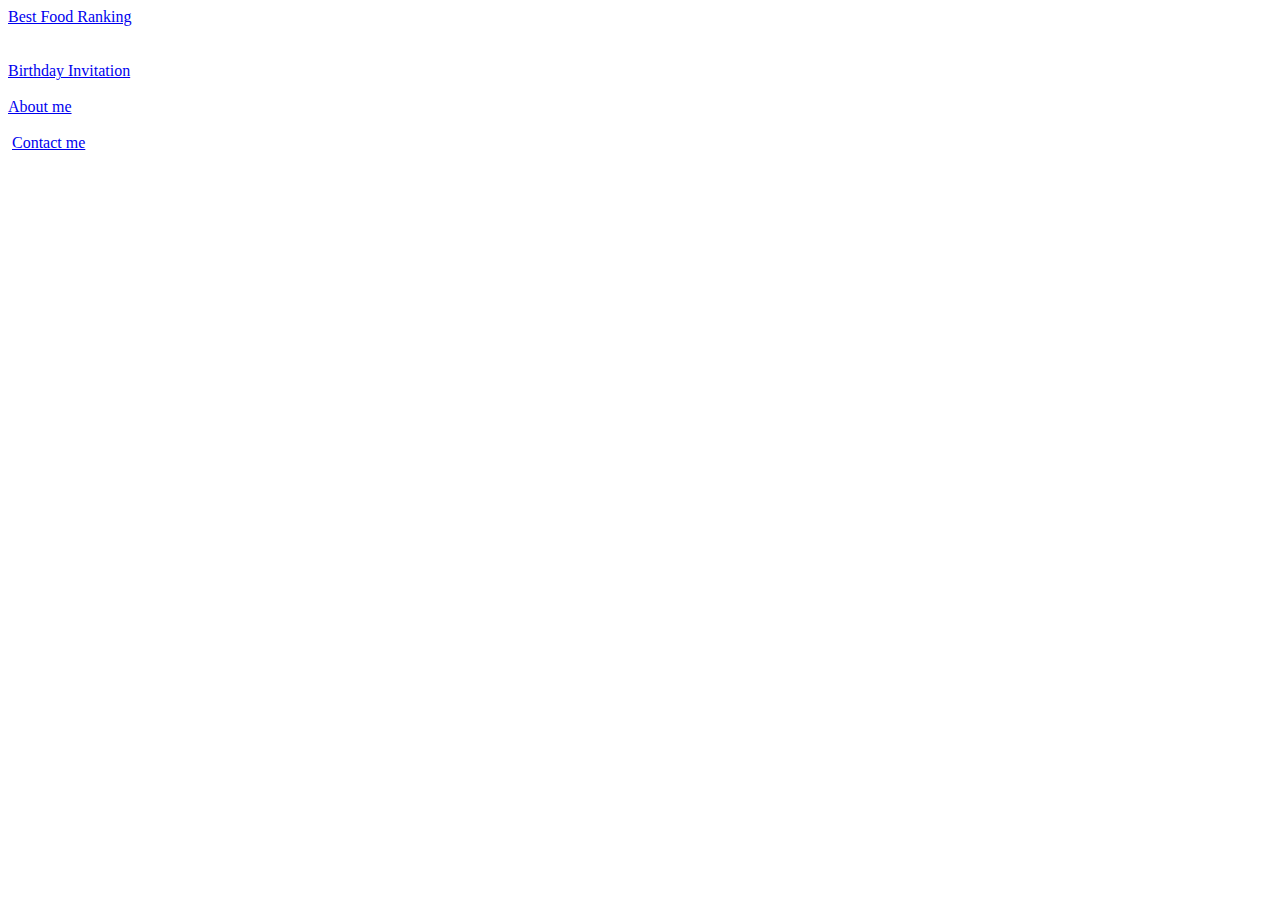
==== index.html @ 427d352f "Add files via upload" ====
<!DOCTYPE html>
<html lang="en">
<head>
    <meta charset="UTF-8">
    <meta name="viewport" content="width=device-width, initial-scale=1.0">
    <title>Document</title>
</head>
<body>
    <a href="/Public/food.html.html">Best Food Ranking</a> <br> <br>

<a href="/Public/food.html.html"><img src="../Project/assets/Image/best food.png" alt="" width="400"></a> <br>

    <a href="/Public/birthday.html.html">Birthday Invitation</a> <br>
    
<a href="/Public/birthday.html.html"><img src="../Project/assets/Image/BirthDay.png" alt="" width="400"></a> <br>
 <a href="/Public/about.html">About me</a><br><br>
 <img src="../Project/assets/Image/Screenshot 2024-03-11 095733.png" alt="">
    <a href="/Public/contact.html">Contact me</a>

</body>
</html>
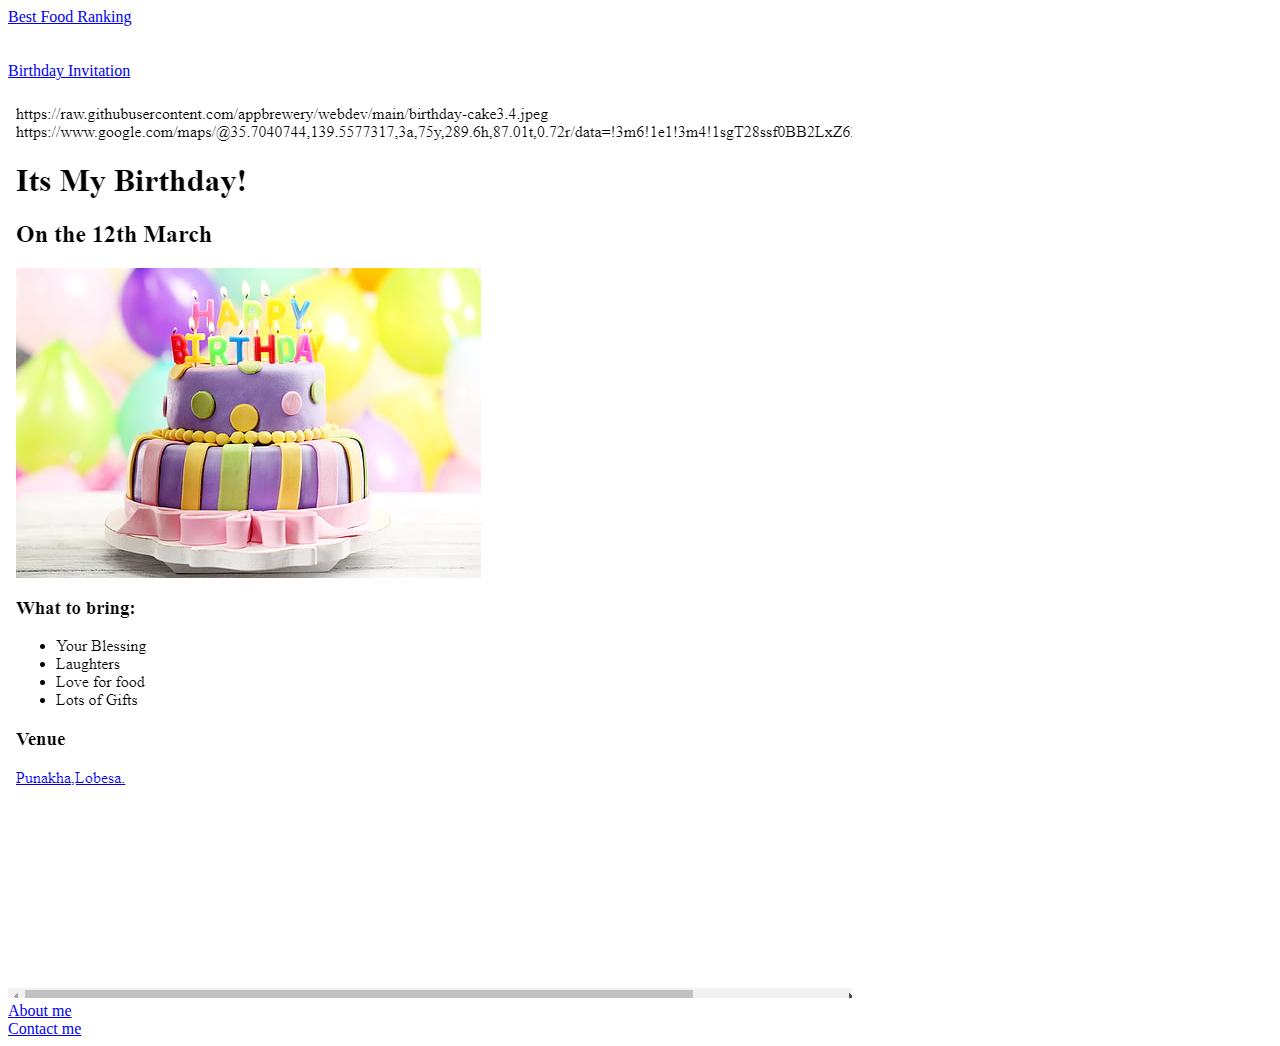
==== commit de44b999: "Add files via upload" ====
--- a/index.html
+++ b/index.html
@@ -6,16 +6,15 @@
     <title>Document</title>
 </head>
 <body>
-    <a href="/Public/food.html.html">Best Food Ranking</a> <br> <br>
+    <a href="./Public/food.html.html">Best Food Ranking</a> <br> <br>
 
-<a href="/Public/food.html.html"><img src="../Project/assets/Image/best food.png" alt="" width="400"></a> <br>
+<a href="./Public/food.html.html"><img src="../Project/assets/Image/best food.png" alt="" width="400"></a> <br>
 
-    <a href="/Public/birthday.html.html">Birthday Invitation</a> <br>
+    <a href="./Public/birthday.html.html">Birthday Invitation</a> <br><br>
     
-<a href="/Public/birthday.html.html"><img src="../Project/assets/Image/BirthDay.png" alt="" width="400"></a> <br>
- <a href="/Public/about.html">About me</a><br><br>
- <img src="../Project/assets/Image/Screenshot 2024-03-11 095733.png" alt="">
-    <a href="/Public/contact.html">Contact me</a>
+<a href="./Public/birthday.html.html"><img src="./assets/Image/BirthDay.png" alt="birthday invitation"><br>
+ <a href="./Public/about.html">About me</a><br>
+    <a href="./Public/contact.html">Contact me</a>
 
 </body>
 </html>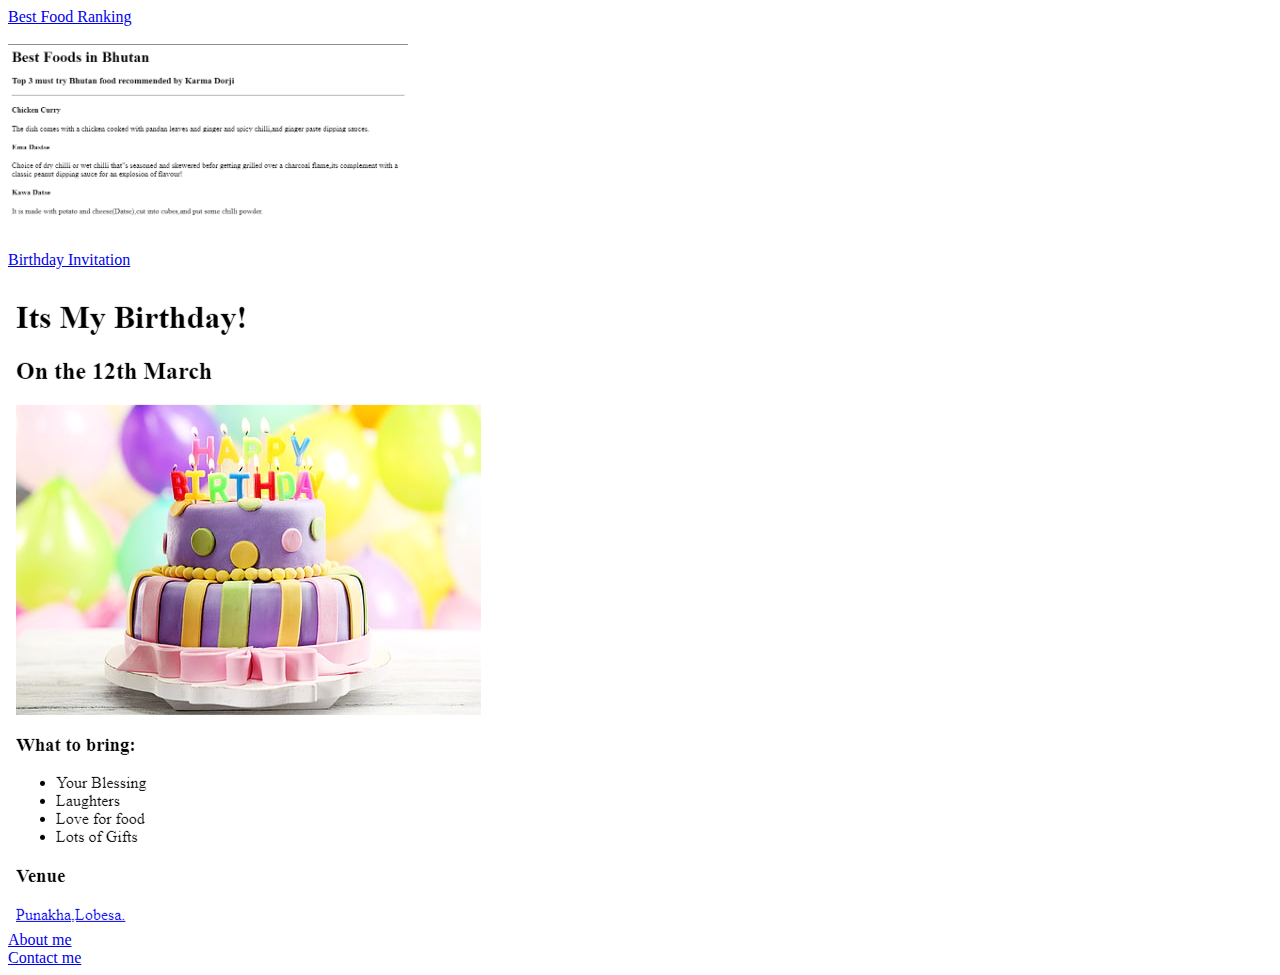
==== commit 5b653f6d: "Add files via upload" ====
--- a/index.html
+++ b/index.html
@@ -8,7 +8,7 @@
 <body>
     <a href="./Public/food.html.html">Best Food Ranking</a> <br> <br>
 
-<a href="./Public/food.html.html"><img src="../Project/assets/Image/best food.png" alt="" width="400"></a> <br>
+<a href="./Public/food.html.html"><img src="./assets/Image/best food.png" alt="best food" width="400"/></a> <br>
 
     <a href="./Public/birthday.html.html">Birthday Invitation</a> <br><br>
     
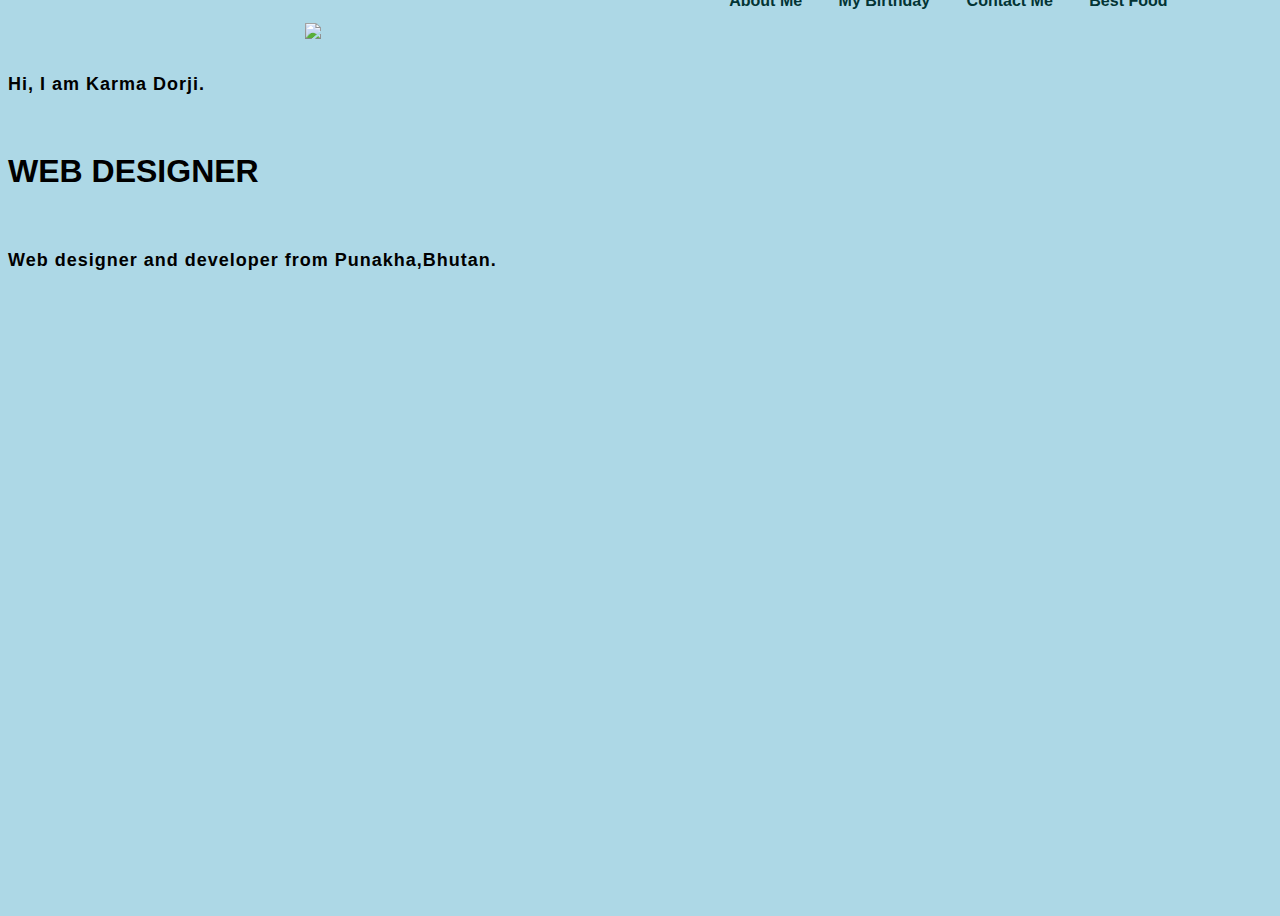
==== commit 4cd48129: "Add files via upload" ====
--- a/index.html
+++ b/index.html
@@ -3,18 +3,31 @@
 <head>
     <meta charset="UTF-8">
     <meta name="viewport" content="width=device-width, initial-scale=1.0">
-    <title>Document</title>
+    <title>My personal portfolio Website</title>
+    <link rel="stylesheet" href="style.css">
 </head>
 <body>
-    <a href="./Public/food.html.html">Best Food Ranking</a> <br> <br>
+    
+    <div class="main">
+    <div class="navbar">
+        <img src="/Project/logo spike.png" class="logo">
 
-<a href="./Public/food.html.html"><img src="./assets/Image/best food.png" alt="best food" width="400"/></a> <br>
+        <ul>
+            <li><a href="./Public/about.html">About Me</a></li>
+            <li><a href="./Public/birthday.html.html">My Birthday</a></li>
+            <li><a href="./Public/contact.html">Contact Me</a></li>
+            <li><a href="./Public/food.html.html">Best Food</a></li>
+            <link rel="stylesheet" href="style.css">
 
-    <a href="./Public/birthday.html.html">Birthday Invitation</a> <br><br>
-    
-<a href="./Public/birthday.html.html"><img src="./assets/Image/BirthDay.png" alt="birthday invitation"><br>
- <a href="./Public/about.html">About me</a><br>
-    <a href="./Public/contact.html">Contact me</a>
+        </ul>
+    </div>
 
+    <div class="inf">
+        <h3>Hi, I am Karma Dorji.</h3>
+        <br><h1>WEB DESIGNER</h1><br>
+        <h3>Web designer and developer from Punakha,Bhutan.</h3>
+      </div>
+
+   </div>
 </body>
 </html>--- a/style.css
+++ b/style.css
@@ -0,0 +1,85 @@
+
+.main{
+    width: 100;
+    background-position: center;
+    background-size: cover;
+    height: 100vh;
+    position: relative;
+    font-family: sans-serif;
+}
+
+.navbar{
+    width: 86%;
+    display: flex;
+    margin: auto;
+    padding: 15px 0;
+    align-items: center;
+    justify-content: space-between;
+}
+
+.navbar .logo{
+    width: 160px;
+    cursor: pointer;
+    margin-top: -3;
+    margin-left: -2;
+
+}
+
+ul{
+    margin-top: -4%;
+}
+
+ul li{
+    list-style: none;
+    display: inline-block;
+    padding: 10px 16px;
+}
+
+ul li a{
+    font-size: 16px;
+    font-weight: bold;
+    text-decoration: none;
+    color: rgb(3, 52, 52);
+    margin-top: -3%;
+    transition: .4s ease;
+}
+
+ul li a:hover{
+    color: red;
+}
+
+.info{
+    margin-left: 7%;
+    margin-top: 6%;
+}
+
+.info h1{
+    font-size: 65px;
+    color: rgb(red, green, blue);
+    padding-left: 20px;
+}
+
+.inf h3{
+    font-size: 18px;
+    letter-spacing: 1px;
+    line-height: 24px;
+}
+
+body{
+    background-color: lightblue;
+    background-image: url(/Project/wallpaper.jpg);
+    background-size: 100% 100%;
+}
+
+img{
+    display: block;
+    margin: auto;
+}
+h4,p{
+    text-align: center;
+
+}
+
+h4{
+    color: rgb(88, 12, 12);
+}--- a/style.css
+++ b/style.css
@@ -0,0 +1,85 @@
+
+.main{
+    width: 100;
+    background-position: center;
+    background-size: cover;
+    height: 100vh;
+    position: relative;
+    font-family: sans-serif;
+}
+
+.navbar{
+    width: 86%;
+    display: flex;
+    margin: auto;
+    padding: 15px 0;
+    align-items: center;
+    justify-content: space-between;
+}
+
+.navbar .logo{
+    width: 160px;
+    cursor: pointer;
+    margin-top: -3;
+    margin-left: -2;
+
+}
+
+ul{
+    margin-top: -4%;
+}
+
+ul li{
+    list-style: none;
+    display: inline-block;
+    padding: 10px 16px;
+}
+
+ul li a{
+    font-size: 16px;
+    font-weight: bold;
+    text-decoration: none;
+    color: rgb(3, 52, 52);
+    margin-top: -3%;
+    transition: .4s ease;
+}
+
+ul li a:hover{
+    color: red;
+}
+
+.info{
+    margin-left: 7%;
+    margin-top: 6%;
+}
+
+.info h1{
+    font-size: 65px;
+    color: rgb(red, green, blue);
+    padding-left: 20px;
+}
+
+.inf h3{
+    font-size: 18px;
+    letter-spacing: 1px;
+    line-height: 24px;
+}
+
+body{
+    background-color: lightblue;
+    background-image: url(/Project/wallpaper.jpg);
+    background-size: 100% 100%;
+}
+
+img{
+    display: block;
+    margin: auto;
+}
+h4,p{
+    text-align: center;
+
+}
+
+h4{
+    color: rgb(88, 12, 12);
+}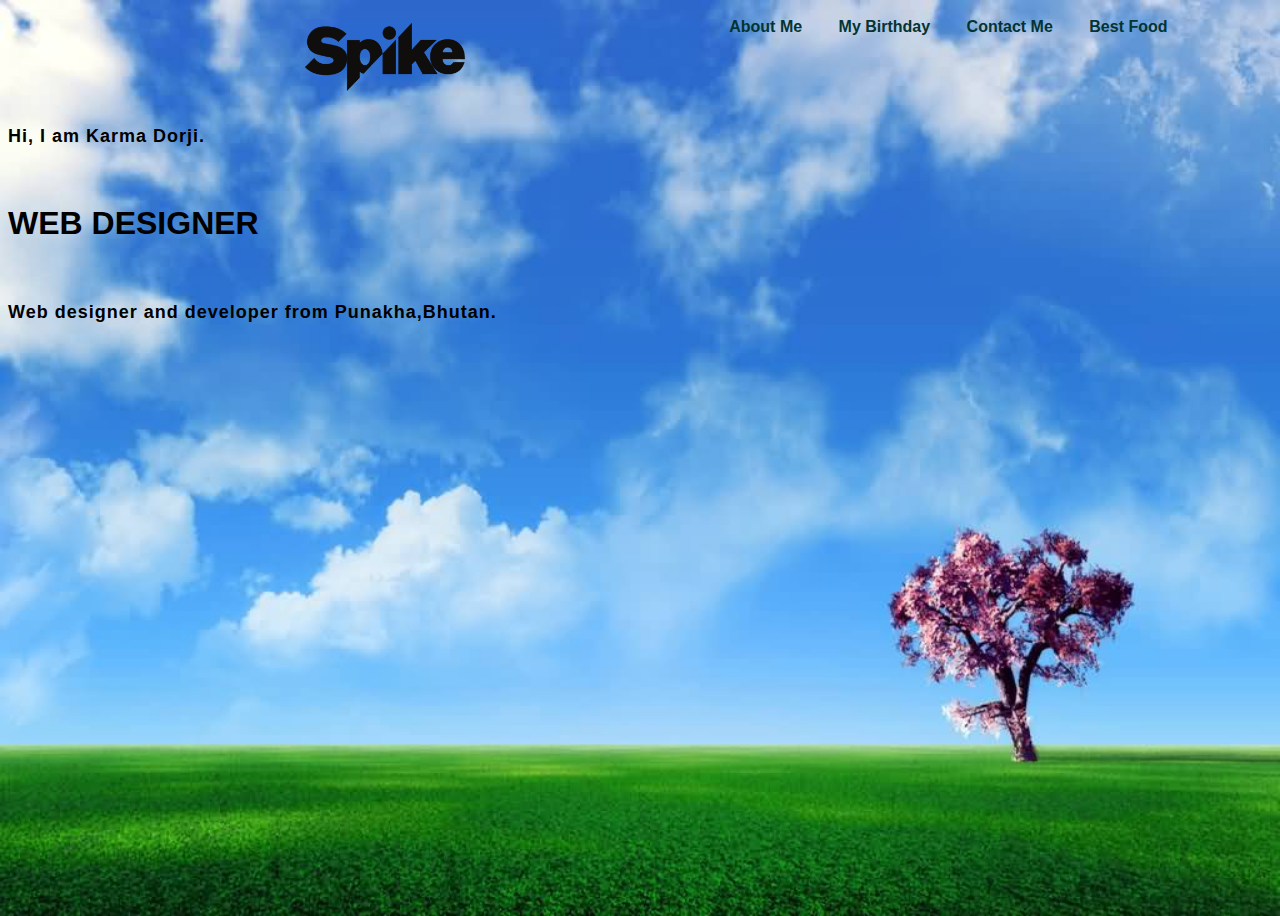
==== commit 87bde20b: "Add files via upload" ====
--- a/index.html
+++ b/index.html
@@ -10,7 +10,7 @@
     
     <div class="main">
     <div class="navbar">
-        <img src="/Project/logo spike.png" class="logo">
+        <img src="./assets/Image/logo spike.png" class="logo">
 
         <ul>
             <li><a href="./Public/about.html">About Me</a></li>
--- a/style.css
+++ b/style.css
@@ -67,7 +67,7 @@
 
 body{
     background-color: lightblue;
-    background-image: url(/Project/wallpaper.jpg);
+    background-image: url(./assets/Image/wallpaper.jpg);
     background-size: 100% 100%;
 }
 
--- a/style.css
+++ b/style.css
@@ -67,7 +67,7 @@
 
 body{
     background-color: lightblue;
-    background-image: url(/Project/wallpaper.jpg);
+    background-image: url(./assets/Image/wallpaper.jpg);
     background-size: 100% 100%;
 }
 
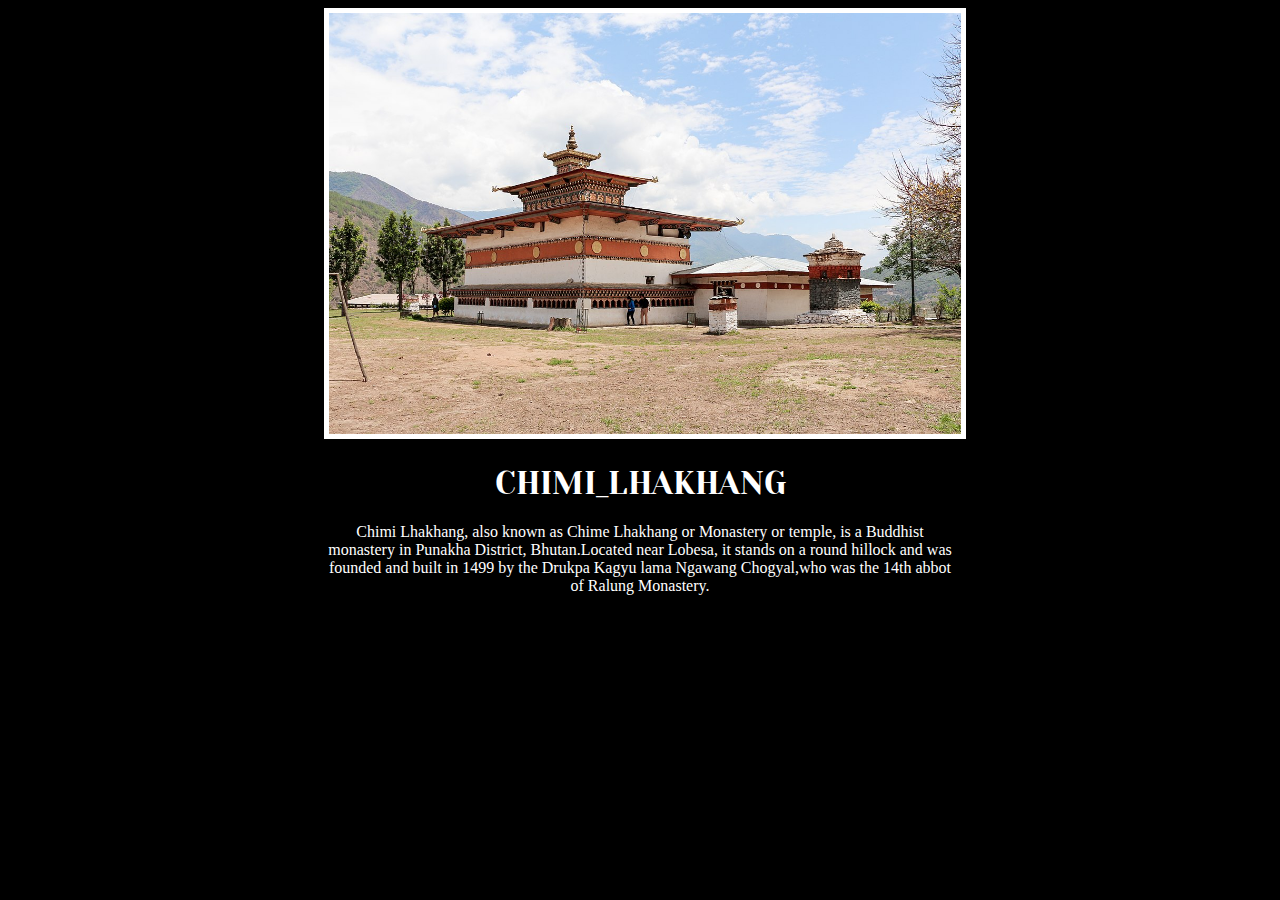
==== commit d37a77e0: "Add files via upload" ====
--- a/index.html
+++ b/index.html
@@ -1,33 +1,23 @@
-<!DOCTYPE html>
-<html lang="en">
-<head>
-    <meta charset="UTF-8">
-    <meta name="viewport" content="width=device-width, initial-scale=1.0">
-    <title>My personal portfolio Website</title>
-    <link rel="stylesheet" href="style.css">
-</head>
-<body>
-    
-    <div class="main">
-    <div class="navbar">
-        <img src="./assets/Image/logo spike.png" class="logo">
-
-        <ul>
-            <li><a href="./Public/about.html">About Me</a></li>
-            <li><a href="./Public/birthday.html.html">My Birthday</a></li>
-            <li><a href="./Public/contact.html">Contact Me</a></li>
-            <li><a href="./Public/food.html.html">Best Food</a></li>
-            <link rel="stylesheet" href="style.css">
-
-        </ul>
-    </div>
-
-    <div class="inf">
-        <h3>Hi, I am Karma Dorji.</h3>
-        <br><h1>WEB DESIGNER</h1><br>
-        <h3>Web designer and developer from Punakha,Bhutan.</h3>
-      </div>
-
-   </div>
-</body>
+<!DOCTYPE html>
+<html lang="en">
+<head>
+  <meta charset="UTF-8">
+  <meta name="viewport" content="width=device-width, initial-scale=1.0">
+  <title>PROJECT_ii</title>
+
+  <link rel="stylesheet" href="./style.css">
+
+  <link rel="preconnect" href="https://fonts.googleapis.com">
+  <link rel="preconnect" href="https://fonts.gstatic.com" crossorigin>
+  <link href="https://fonts.googleapis.com/css2?family=Yeseva+One&display=swap" rel="stylesheet">
+
+</head>
+<body>
+  <div>
+    <img src="./assets/images/1200px-Chimi_Lhakhang,_Bhutan_02.jpg">
+    <h1>Chimi_Lhakhang</h1>
+    <P>Chimi Lhakhang, also known as Chime Lhakhang or Monastery or temple, is a Buddhist monastery in Punakha District, Bhutan.Located near Lobesa, it stands on a round hillock and was founded and built in 1499 by the Drukpa Kagyu lama Ngawang Chogyal,who was the 14th abbot of Ralung Monastery.</P>
+  </div>
+  
+</body>
 </html>--- a/style.css
+++ b/style.css
@@ -1,85 +1,23 @@
-
-.main{
-    width: 100;
-    background-position: center;
-    background-size: cover;
-    height: 100vh;
-    position: relative;
-    font-family: sans-serif;
+body{
+    background-color: black;
 }
 
-.navbar{
-    width: 86%;
-    display: flex;
-    margin: auto;
-    padding: 15px 0;
-    align-items: center;
-    justify-content: space-between;
+div{
+    width: 50%;
+    margin: 0 auto;
+    text-align: center;
+    color: #fff;
 }
 
-.navbar .logo{
-    width: 160px;
-    cursor: pointer;
-    margin-top: -3;
-    margin-left: -2;
-
-}
-
-ul{
-    margin-top: -4%;
-}
-
-ul li{
-    list-style: none;
-    display: inline-block;
-    padding: 10px 16px;
-}
-
-ul li a{
-    font-size: 16px;
-    font-weight: bold;
-    text-decoration: none;
-    color: rgb(3, 52, 52);
-    margin-top: -3%;
-    transition: .4s ease;
-}
-
-ul li a:hover{
-    color: red;
-}
-
-.info{
-    margin-left: 7%;
-    margin-top: 6%;
-}
-
-.info h1{
-    font-size: 65px;
-    color: rgb(red, green, blue);
-    padding-left: 20px;
-}
-
-.inf h3{
-    font-size: 18px;
-    letter-spacing: 1px;
-    line-height: 24px;
-}
-
-body{
-    background-color: lightblue;
-    background-image: url(./assets/Image/wallpaper.jpg);
-    background-size: 100% 100%;
+h1{
+    font-family: "Yeseva One", serif;
+    font-weight: 400;
+    font-style: normal;
+    color: #fff;
+    text-transform: uppercase;
 }
 
 img{
-    display: block;
-    margin: auto;
-}
-h4,p{
-    text-align: center;
-
-}
-
-h4{
-    color: rgb(88, 12, 12);
+    width: 100%;
+    border: 5px solid white;
 }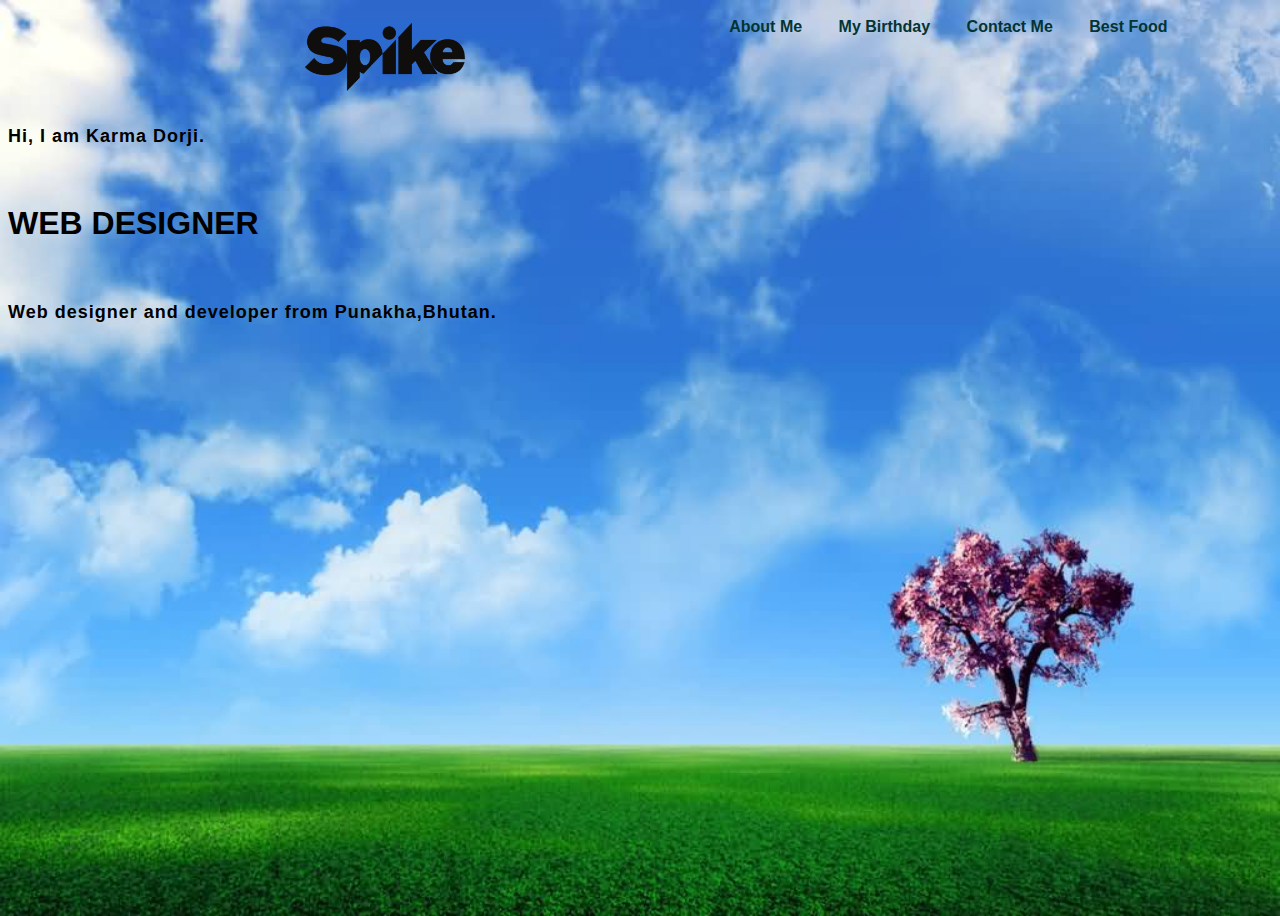
==== commit d7f9c660: "Add files via upload" ====
--- a/index.html
+++ b/index.html
@@ -1,23 +1,33 @@
-<!DOCTYPE html>
-<html lang="en">
-<head>
-  <meta charset="UTF-8">
-  <meta name="viewport" content="width=device-width, initial-scale=1.0">
-  <title>PROJECT_ii</title>
-
-  <link rel="stylesheet" href="./style.css">
-
-  <link rel="preconnect" href="https://fonts.googleapis.com">
-  <link rel="preconnect" href="https://fonts.gstatic.com" crossorigin>
-  <link href="https://fonts.googleapis.com/css2?family=Yeseva+One&display=swap" rel="stylesheet">
-
-</head>
-<body>
-  <div>
-    <img src="./assets/images/1200px-Chimi_Lhakhang,_Bhutan_02.jpg">
-    <h1>Chimi_Lhakhang</h1>
-    <P>Chimi Lhakhang, also known as Chime Lhakhang or Monastery or temple, is a Buddhist monastery in Punakha District, Bhutan.Located near Lobesa, it stands on a round hillock and was founded and built in 1499 by the Drukpa Kagyu lama Ngawang Chogyal,who was the 14th abbot of Ralung Monastery.</P>
-  </div>
-  
-</body>
+<!DOCTYPE html>
+<html lang="en">
+<head>
+    <meta charset="UTF-8">
+    <meta name="viewport" content="width=device-width, initial-scale=1.0">
+    <title>My personal portfolio Website</title>
+    <link rel="stylesheet" href="style.css">
+</head>
+<body>
+    
+    <div class="main">
+    <div class="navbar">
+        <img src="./assets/Image/logo spike.png" class="logo">
+
+        <ul>
+            <li><a href="./Public/about.html">About Me</a></li>
+            <li><a href="./Public/birthday.html">My Birthday</a></li>
+            <li><a href="./Public/contact.html">Contact Me</a></li>
+            <li><a href="./Public/food.html">Best Food</a></li>
+            <link rel="stylesheet" href="style.css">
+
+        </ul>
+    </div>
+
+    <div class="inf">
+        <h3>Hi, I am Karma Dorji.</h3>
+        <br><h1>WEB DESIGNER</h1><br>
+        <h3>Web designer and developer from Punakha,Bhutan.</h3>
+      </div>
+
+   </div>
+</body>
 </html>--- a/style.css
+++ b/style.css
@@ -1,23 +1,85 @@
-body{
-    background-color: black;
+
+.main{
+    width: 100;
+    background-position: center;
+    background-size: cover;
+    height: 100vh;
+    position: relative;
+    font-family: sans-serif;
 }
 
-div{
-    width: 50%;
-    margin: 0 auto;
-    text-align: center;
-    color: #fff;
+.navbar{
+    width: 86%;
+    display: flex;
+    margin: auto;
+    padding: 15px 0;
+    align-items: center;
+    justify-content: space-between;
 }
 
-h1{
-    font-family: "Yeseva One", serif;
-    font-weight: 400;
-    font-style: normal;
-    color: #fff;
-    text-transform: uppercase;
+.navbar .logo{
+    width: 160px;
+    cursor: pointer;
+    margin-top: -3;
+    margin-left: -2;
+
+}
+
+ul{
+    margin-top: -4%;
+}
+
+ul li{
+    list-style: none;
+    display: inline-block;
+    padding: 10px 16px;
+}
+
+ul li a{
+    font-size: 16px;
+    font-weight: bold;
+    text-decoration: none;
+    color: rgb(3, 52, 52);
+    margin-top: -3%;
+    transition: .4s ease;
+}
+
+ul li a:hover{
+    color: red;
+}
+
+.info{
+    margin-left: 7%;
+    margin-top: 6%;
+}
+
+.info h1{
+    font-size: 65px;
+    color: rgb(red, green, blue);
+    padding-left: 20px;
+}
+
+.inf h3{
+    font-size: 18px;
+    letter-spacing: 1px;
+    line-height: 24px;
+}
+
+body{
+    background-color: lightblue;
+    background-image: url(./assets/Image/wallpaper.jpg);
+    background-size: 100% 100%;
 }
 
 img{
-    width: 100%;
-    border: 5px solid white;
+    display: block;
+    margin: auto;
+}
+h4,p{
+    text-align: center;
+
+}
+
+h4{
+    color: rgb(88, 12, 12);
 }--- a/style.css
+++ b/style.css
@@ -1,23 +1,85 @@
-body{
-    background-color: black;
+
+.main{
+    width: 100;
+    background-position: center;
+    background-size: cover;
+    height: 100vh;
+    position: relative;
+    font-family: sans-serif;
 }
 
-div{
-    width: 50%;
-    margin: 0 auto;
-    text-align: center;
-    color: #fff;
+.navbar{
+    width: 86%;
+    display: flex;
+    margin: auto;
+    padding: 15px 0;
+    align-items: center;
+    justify-content: space-between;
 }
 
-h1{
-    font-family: "Yeseva One", serif;
-    font-weight: 400;
-    font-style: normal;
-    color: #fff;
-    text-transform: uppercase;
+.navbar .logo{
+    width: 160px;
+    cursor: pointer;
+    margin-top: -3;
+    margin-left: -2;
+
+}
+
+ul{
+    margin-top: -4%;
+}
+
+ul li{
+    list-style: none;
+    display: inline-block;
+    padding: 10px 16px;
+}
+
+ul li a{
+    font-size: 16px;
+    font-weight: bold;
+    text-decoration: none;
+    color: rgb(3, 52, 52);
+    margin-top: -3%;
+    transition: .4s ease;
+}
+
+ul li a:hover{
+    color: red;
+}
+
+.info{
+    margin-left: 7%;
+    margin-top: 6%;
+}
+
+.info h1{
+    font-size: 65px;
+    color: rgb(red, green, blue);
+    padding-left: 20px;
+}
+
+.inf h3{
+    font-size: 18px;
+    letter-spacing: 1px;
+    line-height: 24px;
+}
+
+body{
+    background-color: lightblue;
+    background-image: url(./assets/Image/wallpaper.jpg);
+    background-size: 100% 100%;
 }
 
 img{
-    width: 100%;
-    border: 5px solid white;
+    display: block;
+    margin: auto;
+}
+h4,p{
+    text-align: center;
+
+}
+
+h4{
+    color: rgb(88, 12, 12);
 }